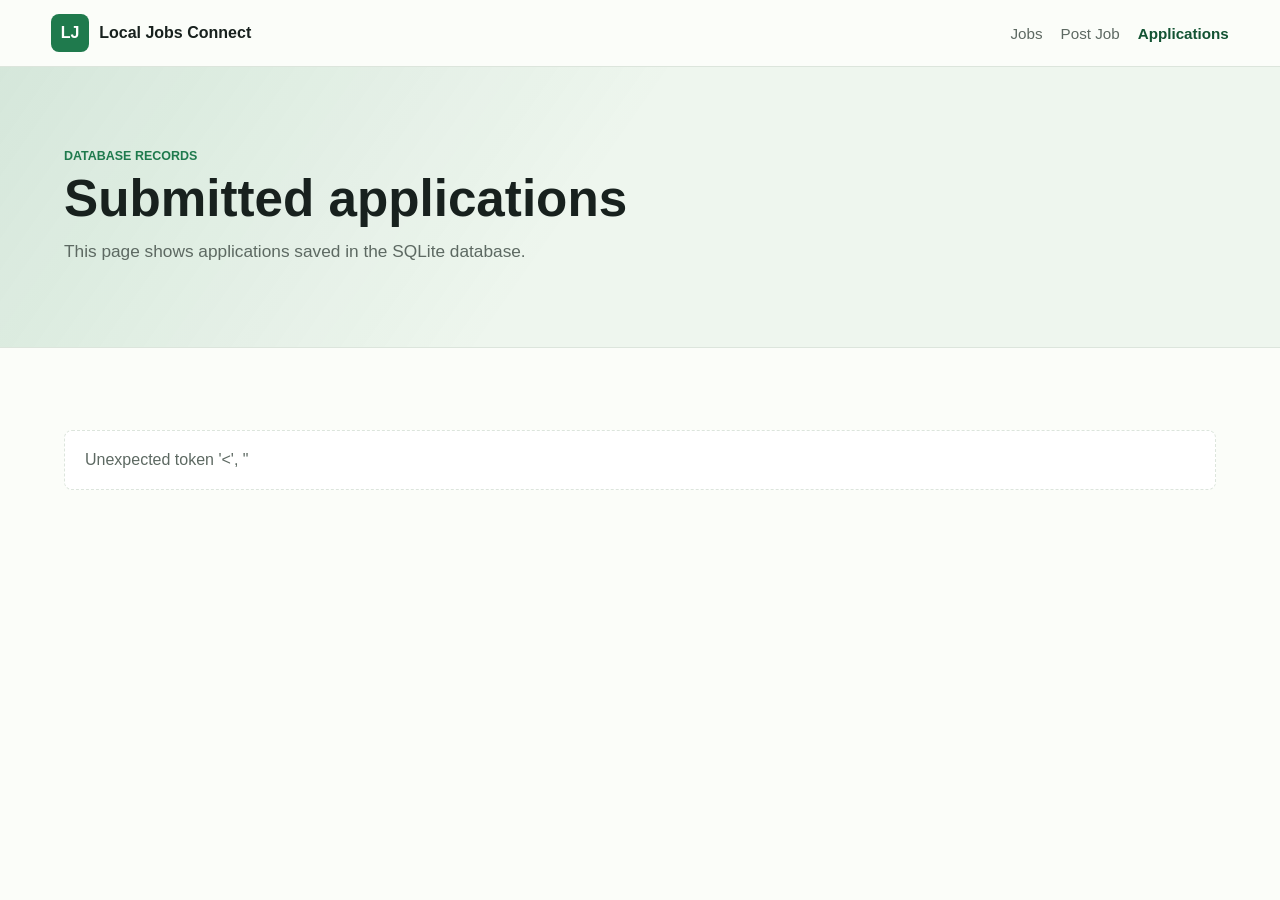
==== applications.html @ a4a3d5a1 "Initial commit: Local Jobs Connect web app" ====
<!DOCTYPE html>
<html lang="en">
<head>
  <meta charset="UTF-8">
  <meta name="viewport" content="width=device-width, initial-scale=1.0">
  <title>Applications - Local Jobs Connect</title>
  <link rel="stylesheet" href="styles.css">
</head>
<body data-page="applications">
  <header class="site-header">
    <a class="brand" href="/" aria-label="Local Jobs Connect home">
      <span class="brand-mark">LJ</span>
      <span>Local Jobs Connect</span>
    </a>
    <nav aria-label="Main navigation">
      <a href="/jobs.html">Jobs</a>
      <a href="/post.html">Post Job</a>
      <a href="/applications.html" aria-current="page">Applications</a>
    </nav>
  </header>

  <main>
    <section class="page-hero">
      <p class="eyebrow">Database records</p>
      <h1>Submitted applications</h1>
      <p>This page shows applications saved in the SQLite database.</p>
    </section>

    <section class="jobs-section">
      <div class="application-list" id="applicationList" aria-live="polite"></div>
    </section>
  </main>

  <script src="script.js"></script>
</body>
</html>
---- styles.css ----
:root {
  --ink: #18211e;
  --muted: #5d6962;
  --line: #dce5dc;
  --paper: #fbfdf9;
  --soft: #eef6ee;
  --green: #1f7a4d;
  --green-dark: #135333;
  --sun: #f3b441;
  --clay: #c95f3c;
  --blue: #306f9f;
  --white: #ffffff;
  font-family: Arial, Helvetica, sans-serif;
}

* {
  box-sizing: border-box;
}

html {
  scroll-behavior: smooth;
}

body {
  margin: 0;
  color: var(--ink);
  background: var(--paper);
}

a {
  color: inherit;
}

.site-header {
  position: sticky;
  top: 0;
  z-index: 10;
  display: flex;
  align-items: center;
  justify-content: space-between;
  gap: 18px;
  padding: 14px clamp(16px, 4vw, 56px);
  background: rgba(251, 253, 249, 0.94);
  border-bottom: 1px solid var(--line);
  backdrop-filter: blur(12px);
}

.brand {
  display: inline-flex;
  align-items: center;
  gap: 10px;
  font-weight: 800;
  text-decoration: none;
}

.brand-mark {
  display: grid;
  width: 38px;
  height: 38px;
  place-items: center;
  color: var(--white);
  background: var(--green);
  border-radius: 8px;
}

nav {
  display: flex;
  gap: 18px;
  color: var(--muted);
  font-size: 0.95rem;
}

nav a {
  text-decoration: none;
}

nav a[aria-current="page"] {
  color: var(--green-dark);
  font-weight: 800;
}

.hero {
  display: grid;
  grid-template-columns: minmax(0, 1fr) minmax(300px, 0.9fr);
  gap: clamp(24px, 5vw, 64px);
  align-items: center;
  min-height: calc(100vh - 70px);
  padding: clamp(34px, 6vw, 72px) clamp(16px, 5vw, 72px) 28px;
  background:
    linear-gradient(125deg, rgba(31, 122, 77, 0.12), transparent 46%),
    linear-gradient(0deg, var(--paper), var(--soft));
}

/* Blue welcome variant */
.hero--welcome {
  background:
    linear-gradient(125deg, rgba(48, 111, 159, 0.18), transparent 46%),
    linear-gradient(0deg, var(--paper), #eaf4ff);
}

.welcome-anim {
  margin: 18px 0 10px;
  font-weight: 900;
  color: var(--blue);
  font-size: clamp(2rem, 4vw, 3.2rem);
  letter-spacing: 0.08em;
}

.welcome-letter {
  display: inline-block;
  min-width: 1ch;
}

.hero-bg-img {
  width: 100%;
  height: 100%;
  object-fit: cover;
  border-radius: 12px;
}

.auth-wrap {
  padding: clamp(42px, 7vw, 82px) clamp(16px, 5vw, 72px) 42px;
  display: flex;
  justify-content: center;
}

.auth-card {
  width: min(720px, 100%);
  border: 1px solid var(--line);
  border-radius: 12px;
  background: #ffffff;
  padding: 26px;
}

.auth-title {
  margin: 0;
  color: var(--blue);
  font-size: clamp(2rem, 4vw, 3rem);
  font-weight: 900;
}

.auth-subtitle {
  margin: 10px 0 22px;
  color: var(--muted);
  font-weight: 700;
}

.auth-buttons {
  display: grid;
  grid-template-columns: 1fr 1fr;
  gap: 12px;
}

.auth-hint {
  margin-top: 18px;
  color: var(--muted);
  font-weight: 700;
}

@media (max-width: 640px) {
  .auth-buttons {
    grid-template-columns: 1fr;
  }
}


.hero-copy {
  max-width: 720px;
}

.eyebrow {
  margin: 0 0 10px;
  color: var(--green);
  font-size: 0.78rem;
  font-weight: 800;
  letter-spacing: 0;
  text-transform: uppercase;
}

h1,
h2,
h3,
p {
  overflow-wrap: anywhere;
}

h1 {
  margin: 0;
  max-width: 760px;
  font-size: clamp(2.15rem, 5vw, 4.9rem);
  line-height: 1.02;
}

h2 {
  margin: 0;
  font-size: clamp(1.6rem, 3vw, 2.45rem);
  line-height: 1.1;
}

h3 {
  margin: 0 0 8px;
  font-size: 1.05rem;
}

.hero-text {
  max-width: 620px;
  margin: 18px 0 0;
  color: var(--muted);
  font-size: clamp(1rem, 2vw, 1.18rem);
  line-height: 1.55;
}

.hero-actions {
  display: flex;
  flex-wrap: wrap;
  gap: 12px;
  margin-top: 28px;
}

.button {
  display: inline-flex;
  min-height: 46px;
  align-items: center;
  justify-content: center;
  padding: 0 18px;
  border: 1px solid var(--green);
  border-radius: 8px;
  font: inherit;
  font-weight: 800;
  text-decoration: none;
  cursor: pointer;
}

.button.primary {
  color: var(--white);
  background: var(--green);
}

.button.primary:hover {
  background: var(--green-dark);
}

.button.secondary {
  color: var(--green-dark);
  background: var(--white);
}

.hero-media {
  min-height: 320px;
}

.hero-media img {
  display: block;
  width: 100%;
  max-height: 72vh;
  object-fit: contain;
}

main {
  min-height: calc(100vh - 145px);
}

.page-hero {
  padding: clamp(42px, 7vw, 82px) clamp(16px, 5vw, 72px) clamp(24px, 4vw, 42px);
  background:
    linear-gradient(125deg, rgba(31, 122, 77, 0.12), transparent 46%),
    var(--soft);
  border-bottom: 1px solid var(--line);
}

.page-hero h1 {
  max-width: 850px;
  font-size: clamp(2rem, 4vw, 3.8rem);
}

.page-hero p:not(.eyebrow) {
  max-width: 720px;
  margin: 14px 0 0;
  color: var(--muted);
  font-size: 1.08rem;
  line-height: 1.5;
}

.quick-stats {
  display: grid;
  grid-template-columns: repeat(3, 1fr);
  gap: 1px;
  background: var(--line);
  border-block: 1px solid var(--line);
}

.quick-stats div {
  padding: 22px clamp(16px, 4vw, 42px);
  background: var(--white);
}

.quick-stats strong,
.quick-stats span {
  display: block;
}

.quick-stats span {
  margin-top: 5px;
  color: var(--muted);
}

section:not(.hero) {
  padding: clamp(42px, 7vw, 82px) clamp(16px, 5vw, 72px);
}

.section-heading {
  display: flex;
  align-items: end;
  justify-content: space-between;
  gap: 18px;
  margin-bottom: 24px;
}

.filters,
.post-form {
  display: grid;
  grid-template-columns: repeat(3, minmax(0, 1fr));
  gap: 14px;
  margin-bottom: 24px;
}

label {
  display: grid;
  gap: 7px;
  color: var(--muted);
  font-size: 0.9rem;
  font-weight: 700;
}

input,
select,
textarea {
  width: 100%;
  min-height: 46px;
  padding: 11px 12px;
  border: 1px solid var(--line);
  border-radius: 8px;
  color: var(--ink);
  background: var(--white);
  font: inherit;
}

textarea {
  resize: vertical;
}

.wide {
  grid-column: 1 / -1;
}

.job-list {
  display: grid;
  grid-template-columns: repeat(3, minmax(0, 1fr));
  gap: 16px;
}

.application-list {
  display: grid;
  grid-template-columns: repeat(2, minmax(0, 1fr));
  gap: 16px;
}

.job-card,
.steps article {
  display: flex;
  min-height: 235px;
  flex-direction: column;
  gap: 12px;
  padding: 20px;
  border: 1px solid var(--line);
  border-radius: 8px;
  background: var(--white);
}

.job-card .tag {
  align-self: flex-start;
  padding: 6px 9px;
  border-radius: 999px;
  color: var(--green-dark);
  background: var(--soft);
  font-size: 0.78rem;
  font-weight: 800;
}

.job-card p {
  margin: 0;
  color: var(--muted);
  line-height: 1.45;
}

.job-meta {
  display: grid;
  gap: 6px;
  margin-top: auto;
  color: var(--ink);
  font-size: 0.93rem;
}

.post-section {
  background: #f6faf4;
  border-block: 1px solid var(--line);
}

.post-form {
  max-width: 980px;
}

.apply-layout {
  display: grid;
  grid-template-columns: minmax(280px, 0.75fr) minmax(0, 1fr);
  gap: 18px;
  align-items: start;
}

.page-form {
  display: grid;
  grid-template-columns: repeat(2, minmax(0, 1fr));
  gap: 14px;
  padding: 20px;
  border: 1px solid var(--line);
  border-radius: 8px;
  background: var(--white);
}

.empty {
  grid-column: 1 / -1;
  margin: 0;
  padding: 20px;
  border: 1px dashed var(--line);
  border-radius: 8px;
  color: var(--muted);
  background: var(--white);
}

.steps {
  display: grid;
  grid-template-columns: repeat(3, minmax(0, 1fr));
  gap: 16px;
}

.steps article {
  min-height: 190px;
}

.steps span {
  display: grid;
  width: 38px;
  height: 38px;
  place-items: center;
  border-radius: 8px;
  color: var(--white);
  background: var(--clay);
  font-weight: 800;
}

.steps p {
  margin: 0;
  color: var(--muted);
  line-height: 1.45;
}

dialog {
  width: min(520px, calc(100vw - 28px));
  border: 0;
  border-radius: 8px;
  padding: 0;
  box-shadow: 0 24px 70px rgba(0, 0, 0, 0.28);
}

dialog::backdrop {
  background: rgba(24, 33, 30, 0.46);
}

.apply-form {
  position: relative;
  display: grid;
  gap: 14px;
  padding: 24px;
}

.close-button {
  position: absolute;
  top: 12px;
  right: 12px;
  width: 34px;
  height: 34px;
  border: 1px solid var(--line);
  border-radius: 8px;
  background: var(--white);
  cursor: pointer;
}

.toast {
  position: fixed;
  left: 50%;
  bottom: 18px;
  z-index: 20;
  max-width: min(420px, calc(100vw - 28px));
  padding: 12px 16px;
  color: var(--white);
  background: var(--ink);
  border-radius: 8px;
  opacity: 0;
  transform: translate(-50%, 20px);
  transition: 0.2s ease;
  pointer-events: none;
}

.toast.show {
  opacity: 1;
  transform: translate(-50%, 0);
}

footer {
  padding: 24px clamp(16px, 5vw, 72px);
  color: var(--muted);
  border-top: 1px solid var(--line);
}

@media (max-width: 900px) {
  .hero {
    grid-template-columns: 1fr;
    min-height: auto;
  }

  .hero-media {
    min-height: 220px;
  }

  .filters,
  .post-form,
  .job-list,
  .application-list,
  .steps,
  .quick-stats,
  .apply-layout,
  .page-form {
    grid-template-columns: 1fr;
  }

  .section-heading {
    display: block;
  }
}

@media (max-width: 640px) {
  .site-header {
    align-items: flex-start;
    flex-direction: column;
  }

  nav {
    width: 100%;
    justify-content: space-between;
    gap: 10px;
  }

  .hero-actions .button {
    width: 100%;
  }
}
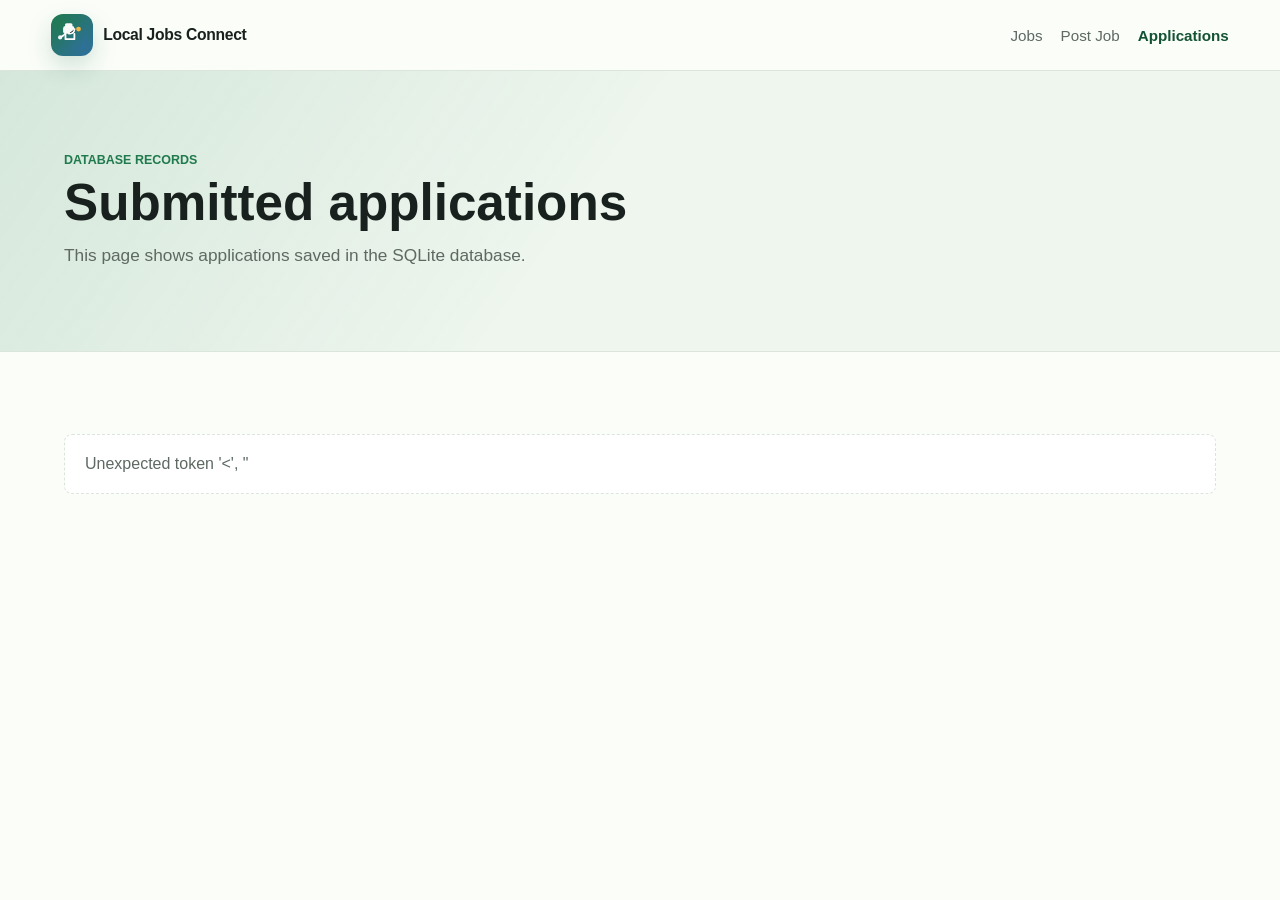
==== commit 24052a74: "changes" ====
--- a/applications.html
+++ b/applications.html
@@ -1,15 +1,18 @@
 <!DOCTYPE html>
 <html lang="en">
+
 <head>
   <meta charset="UTF-8">
   <meta name="viewport" content="width=device-width, initial-scale=1.0">
   <title>Applications - Local Jobs Connect</title>
+  <link rel="icon" type="image/svg+xml" href="assets/job-connect-icon.svg">
   <link rel="stylesheet" href="styles.css">
 </head>
+
 <body data-page="applications">
   <header class="site-header">
     <a class="brand" href="/" aria-label="Local Jobs Connect home">
-      <span class="brand-mark">LJ</span>
+      <img class="brand-mark" src="assets/job-connect-icon.svg" alt="" aria-hidden="true">
       <span>Local Jobs Connect</span>
     </a>
     <nav aria-label="Main navigation">
@@ -33,4 +36,5 @@
 
   <script src="script.js"></script>
 </body>
-</html>
+
+</html>
--- a/styles.css
+++ b/styles.css
@@ -54,13 +54,18 @@
 }
 
 .brand-mark {
-  display: grid;
-  width: 38px;
-  height: 38px;
-  place-items: center;
-  color: var(--white);
-  background: var(--green);
-  border-radius: 8px;
+  display: block;
+  width: 42px;
+  height: 42px;
+  padding: 2px;
+  border-radius: 12px;
+  background: linear-gradient(135deg, var(--green) 0%, var(--blue) 100%);
+  box-shadow: 0 10px 24px rgba(31, 122, 77, 0.2);
+}
+
+.brand span:last-child {
+  font-size: 0.98rem;
+  letter-spacing: -0.02em;
 }
 
 nav {
@@ -563,4 +568,4 @@
   .hero-actions .button {
     width: 100%;
   }
-}
+}
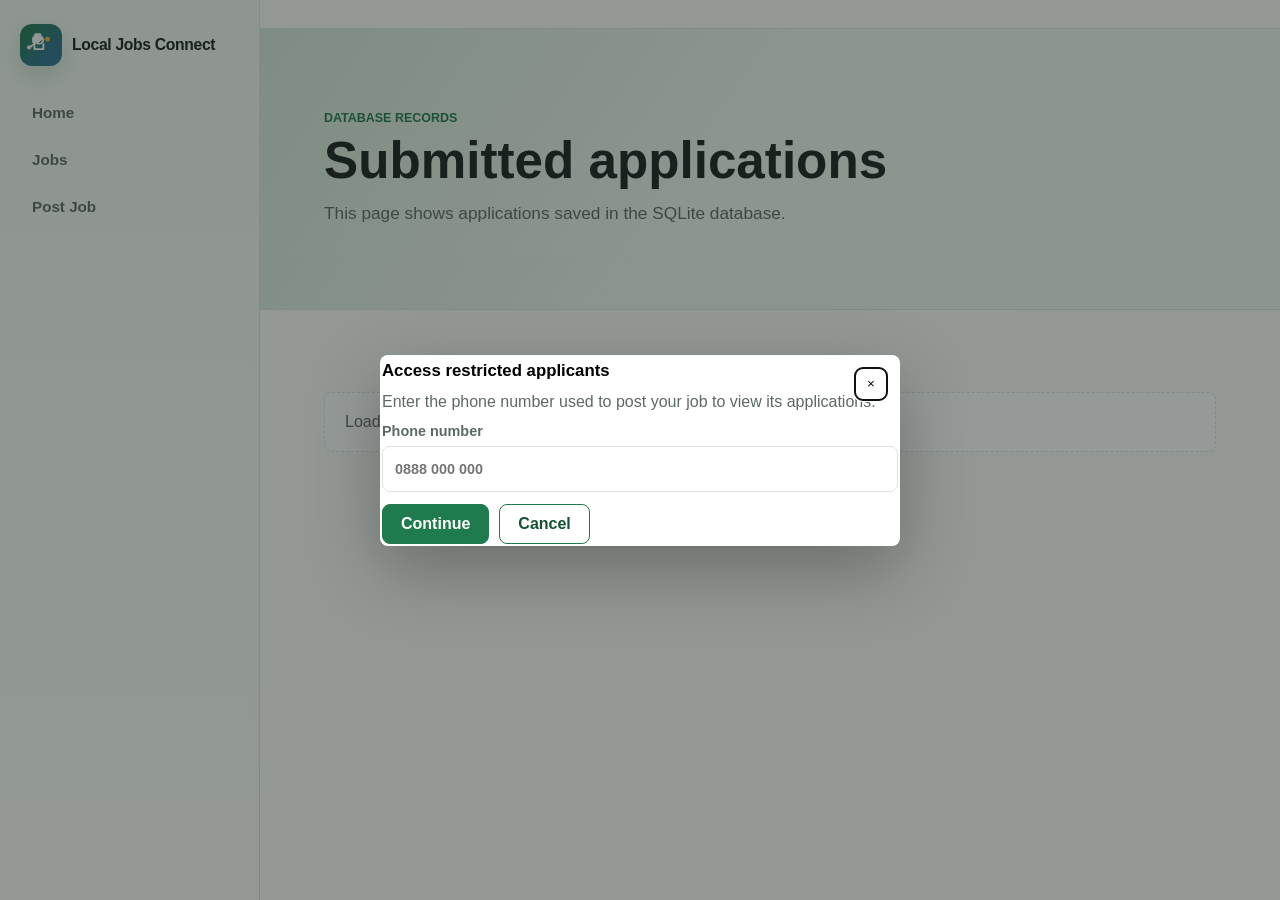
==== commit f623db6f: "changes" ====
--- a/applications.html
+++ b/applications.html
@@ -10,31 +10,38 @@
 </head>
 
 <body data-page="applications">
-  <header class="site-header">
-    <a class="brand" href="/" aria-label="Local Jobs Connect home">
-      <img class="brand-mark" src="assets/job-connect-icon.svg" alt="" aria-hidden="true">
-      <span>Local Jobs Connect</span>
-    </a>
-    <nav aria-label="Main navigation">
-      <a href="/jobs.html">Jobs</a>
-      <a href="/post.html">Post Job</a>
-      <a href="/applications.html" aria-current="page">Applications</a>
-    </nav>
-  </header>
+  <div class="page-shell">
+    <aside class="sidebar">
+      <a class="brand" href="/" aria-label="Local Jobs Connect home">
+        <img class="brand-mark" src="assets/job-connect-icon.svg" alt="" aria-hidden="true">
+        <span>Local Jobs Connect</span>
+      </a>
+      <nav aria-label="Sidebar navigation">
+        <a href="/">Home</a>
+        <a href="/jobs.html">Jobs</a>
+        <a href="/post.html">Post Job</a>
+        <a href="/applications.html" aria-current="page">Applications</a>
+      </nav>
+    </aside>
 
-  <main>
-    <section class="page-hero">
-      <p class="eyebrow">Database records</p>
-      <h1>Submitted applications</h1>
-      <p>This page shows applications saved in the SQLite database.</p>
-    </section>
+    <div class="page-content">
+      <header class="site-header"></header>
 
-    <section class="jobs-section">
-      <div class="application-list" id="applicationList" aria-live="polite"></div>
-    </section>
-  </main>
+      <main>
+        <section class="page-hero">
+          <p class="eyebrow">Database records</p>
+          <h1>Submitted applications</h1>
+          <p>This page shows applications saved in the SQLite database.</p>
+        </section>
 
-  <script src="script.js"></script>
+        <section class="jobs-section">
+          <div class="application-list" id="applicationList" aria-live="polite"></div>
+        </section>
+      </main>
+
+      <script src="script.js"></script>
+    </div>
+  </div>
 </body>
 
 </html>
--- a/styles.css
+++ b/styles.css
@@ -31,6 +31,51 @@
   color: inherit;
 }
 
+.page-shell {
+  display: grid;
+  grid-template-columns: minmax(220px, 260px) minmax(0, 1fr);
+  min-height: 100vh;
+}
+
+.sidebar {
+  position: sticky;
+  top: 0;
+  display: flex;
+  flex-direction: column;
+  gap: 24px;
+  min-height: 100vh;
+  padding: 24px 20px;
+  border-right: 1px solid var(--line);
+  background: linear-gradient(180deg, #f2f8f0 0%, #fbfdf9 100%);
+}
+
+.sidebar .brand {
+  margin-bottom: 4px;
+}
+
+.sidebar nav {
+  display: grid;
+  gap: 10px;
+}
+
+.sidebar nav a {
+  padding: 10px 12px;
+  border-radius: 8px;
+  color: var(--muted);
+  text-decoration: none;
+  font-weight: 700;
+}
+
+.sidebar nav a[aria-current="page"] {
+  color: var(--green-dark);
+  background: rgba(31, 122, 77, 0.12);
+}
+
+.page-content {
+  display: flex;
+  flex-direction: column;
+}
+
 .site-header {
   position: sticky;
   top: 0;
@@ -86,7 +131,7 @@
 
 .hero {
   display: grid;
-  grid-template-columns: minmax(0, 1fr) minmax(300px, 0.9fr);
+  grid-template-columns: minmax(0, 1fr) minmax(320px, 0.85fr);
   gap: clamp(24px, 5vw, 64px);
   align-items: center;
   min-height: calc(100vh - 70px);
@@ -105,7 +150,8 @@
 
 .welcome-anim {
   margin: 18px 0 10px;
-  font-weight: 900;
+  font-family: 'Playfair Display', Georgia, serif;
+  font-weight: 800;
   color: var(--blue);
   font-size: clamp(2rem, 4vw, 3.2rem);
   letter-spacing: 0.08em;
@@ -171,6 +217,11 @@
 
 .hero-copy {
   max-width: 720px;
+  order: 2;
+}
+
+.hero-media {
+  order: 1;
 }
 
 .eyebrow {
@@ -404,6 +455,63 @@
   margin-top: auto;
   color: var(--ink);
   font-size: 0.93rem;
+}
+
+.job-actions {
+  display: flex;
+  flex-wrap: wrap;
+  gap: 10px;
+  margin-top: auto;
+}
+
+.job-actions .button {
+  min-height: 40px;
+}
+
+.whatsapp-link {
+  color: var(--green-dark);
+  font-weight: 700;
+  text-decoration: none;
+}
+
+.whatsapp-link:hover {
+  text-decoration: underline;
+}
+
+.applicant-panel {
+  margin-top: 12px;
+}
+
+.applicant-list {
+  display: grid;
+  gap: 10px;
+}
+
+.applicant-card {
+  padding: 12px;
+  border: 1px solid var(--line);
+  border-radius: 8px;
+  background: #f7fcf6;
+}
+
+.applicant-card h4 {
+  margin: 0 0 6px;
+}
+
+.access-dialog-form {
+  display: grid;
+  gap: 12px;
+  min-width: min(420px, calc(100vw - 32px));
+  padding: 6px 2px 2px;
+}
+
+.access-dialog-form h3 {
+  margin: 0;
+}
+
+.access-dialog-form p {
+  margin: 0;
+  color: var(--muted);
 }
 
 .post-section {
@@ -528,6 +636,17 @@
 }
 
 @media (max-width: 900px) {
+  .page-shell {
+    grid-template-columns: 1fr;
+  }
+
+  .sidebar {
+    position: static;
+    min-height: auto;
+    border-right: 0;
+    border-bottom: 1px solid var(--line);
+  }
+
   .hero {
     grid-template-columns: 1fr;
     min-height: auto;
